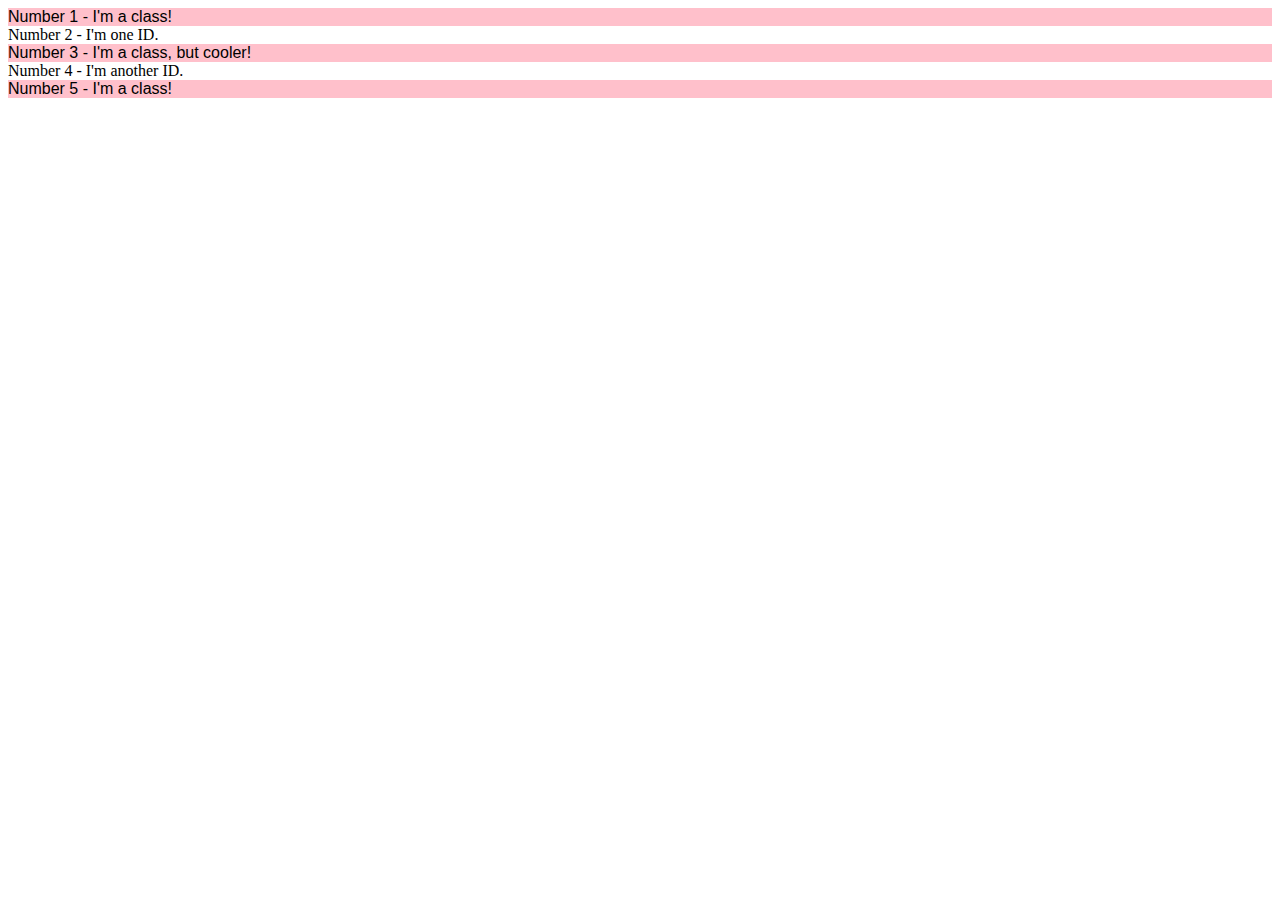
==== foundations/02-class-id-selectors/index.html @ 77f60be4 "Add Div Classes to 02-class-id-selectors" ====
<!DOCTYPE html>
<html lang="en">
  <head>
    <meta charset="UTF-8">
    <meta http-equiv="X-UA-Compatible" content="IE=edge">
    <meta name="viewport" content="width=device-width, initial-scale=1.0">
    <title>Class and ID Selectors</title>
    <link rel="stylesheet" href="style.css">
  </head>
  <body>
    <div class="pls-work">Number 1 - I'm a class!</div>
    <div id="one">Number 2 - I'm one ID.</div>
    <div class="pls-work"> Number 3 - I'm a class, but cooler!</div>
    <div id="two">Number 4 - I'm another ID.</div>
    <div class="pls-work">Number 5 - I'm a class!</div>
  </body>
</html>
---- foundations/02-class-id-selectors/style.css ----
.pls-work {

background-color: pink;
font-family: Verdana, Geneva, Tahoma, sans-serif;

}

#one { 



}
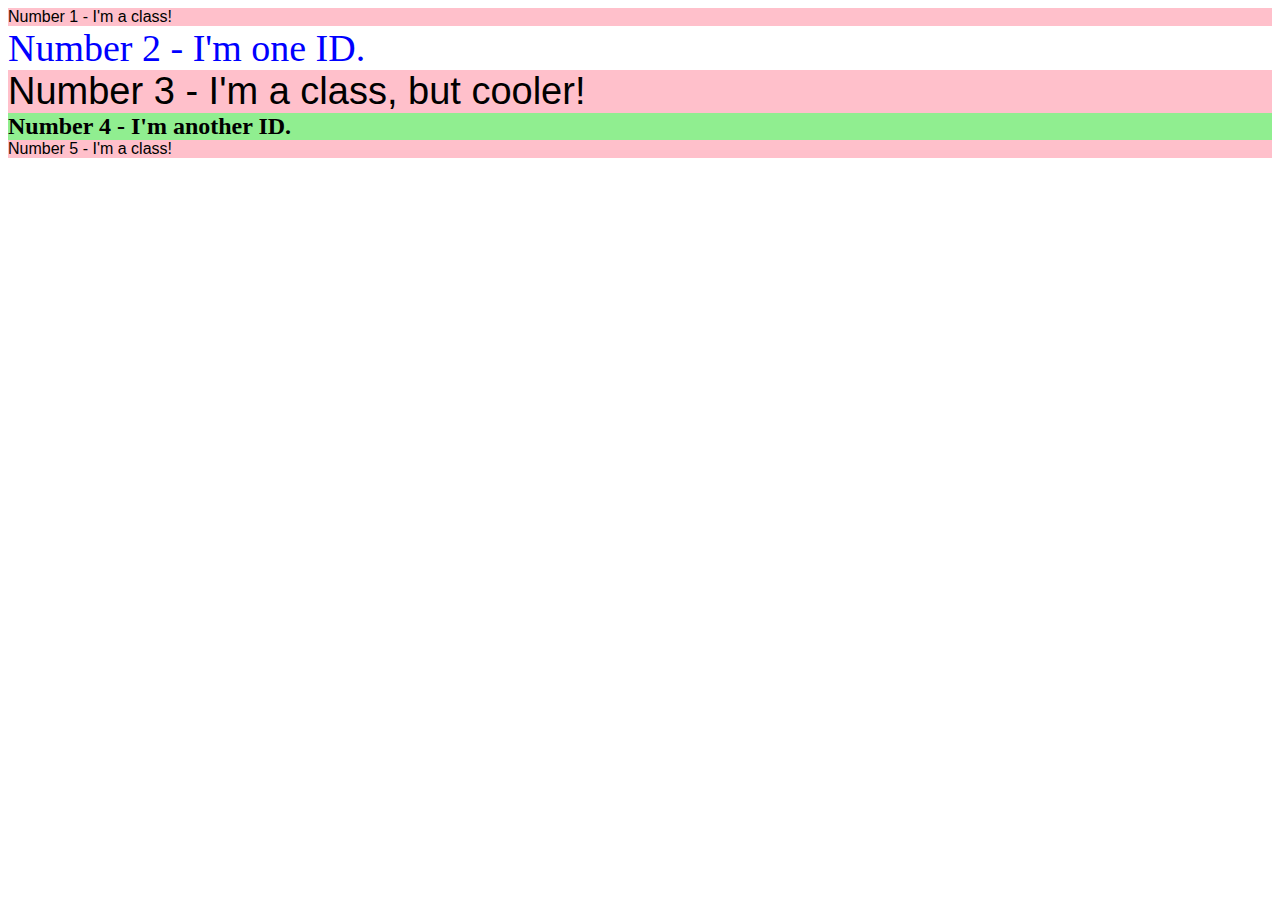
==== commit 8e97b675: "Complete 02-class-id-selectors" ====
--- a/foundations/02-class-id-selectors/index.html
+++ b/foundations/02-class-id-selectors/index.html
@@ -6,11 +6,15 @@
     <meta name="viewport" content="width=device-width, initial-scale=1.0">
     <title>Class and ID Selectors</title>
     <link rel="stylesheet" href="style.css">
+    
   </head>
   <body>
     <div class="pls-work">Number 1 - I'm a class!</div>
     <div id="one">Number 2 - I'm one ID.</div>
-    <div class="pls-work"> Number 3 - I'm a class, but cooler!</div>
+    <div>
+    <div class="pls-work">
+      <div id="third">Number 3 - I'm a class, but cooler!</div>
+    </div>
     <div id="two">Number 4 - I'm another ID.</div>
     <div class="pls-work">Number 5 - I'm a class!</div>
   </body>
--- a/foundations/02-class-id-selectors/style.css
+++ b/foundations/02-class-id-selectors/style.css
@@ -7,6 +7,23 @@
 
 #one { 
 
+color: blue;
+font-size: 38px;
+
+
+
+}
+
+#third { 
+
+    font-size: 38px;
+
+}
+
+#two {
+
+background-color: lightgreen;
+font-size: 24px; font-weight: bold;
 
 
 }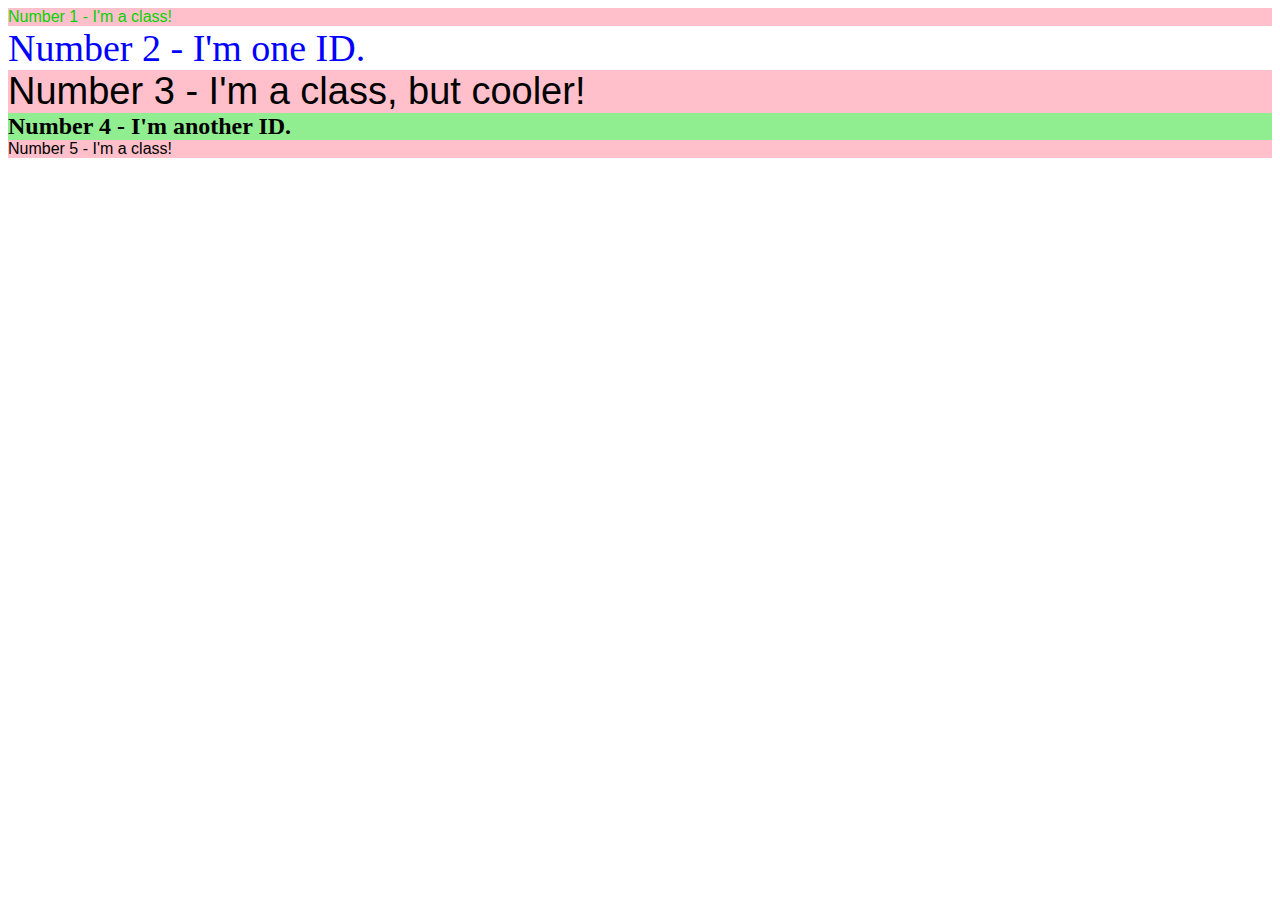
==== commit a07d85ab: "Complete 04-chaining-selectors" ====
--- a/foundations/02-class-id-selectors/index.html
+++ b/foundations/02-class-id-selectors/index.html
@@ -9,7 +9,7 @@
     
   </head>
   <body>
-    <div class="pls-work">Number 1 - I'm a class!</div>
+    <div class="pls-work right-now">Number 1 - I'm a class!</div>
     <div id="one">Number 2 - I'm one ID.</div>
     <div>
     <div class="pls-work">
--- a/foundations/02-class-id-selectors/style.css
+++ b/foundations/02-class-id-selectors/style.css
@@ -4,6 +4,12 @@
 font-family: Verdana, Geneva, Tahoma, sans-serif;
 
 }
+.right-now {
+
+color: rgb(7, 209, 0);
+
+}
+
 
 #one { 
 
